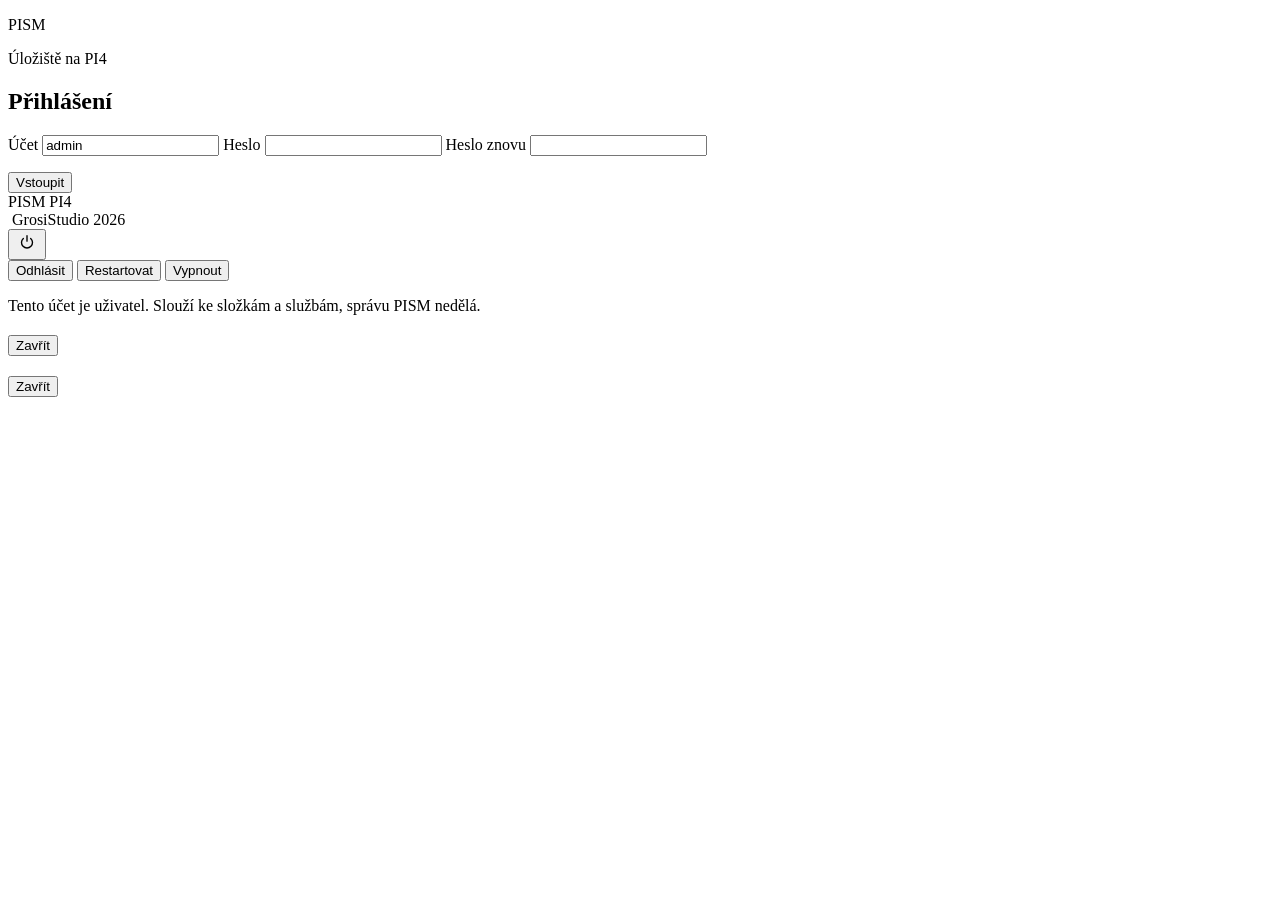
==== pism/web/index.html @ 00a6280d "Přidat instalaci PISM na čistý Raspberry Pi OS. Balíček obsahuje jen program, aby se na nové PI4 ned" ====
<!DOCTYPE html>
<html lang="cs">
<head>
  <meta charset="utf-8">
  <meta name="viewport" content="width=device-width, initial-scale=1">
  <title>PISM</title>
  <link rel="stylesheet" href="/style.css">
</head>
<body>
  <section id="vstup">
    <form id="formular" class="karta">
      <p class="znacka">PISM</p>
      <p class="podnadpis">Úložiště na PI4</p>
      <h1 id="vstup-nadpis">Přihlášení</h1>
      <p id="vstup-popis"></p>
      <label id="ucet-pole" class="pole">
        <span>Účet</span>
        <input id="ucet" type="text" autocomplete="username" value="admin">
      </label>
      <label class="pole">
        <span>Heslo</span>
        <input id="heslo" type="password" autocomplete="current-password" required>
      </label>
      <label id="znovu-pole" class="pole skryte">
        <span>Heslo znovu</span>
        <input id="znovu" type="password" autocomplete="new-password">
      </label>
      <p id="hlaseni" class="hlaseni" role="alert"></p>
      <button id="odeslat" type="submit">Vstoupit</button>
    </form>
  </section>

  <section id="plocha" class="skryte">
    <header class="lista">
      <div class="znacka-lista">PISM <span>PI4</span><span id="verze" class="verze"></span></div>
      <div class="lista-stred">
        <img src="/grosistudio-logo.png" alt="">
        <span>GrosiStudio 2026</span>
      </div>
      <div class="lista-ucet">
        <span id="kdo"></span>
        <div class="napajeni">
          <button id="napajeni" type="button" aria-label="Napájení">
            <svg viewBox="0 0 48 48" width="22" height="22" aria-hidden="true"><path d="M24 8 v12" stroke="currentColor" stroke-width="3" stroke-linecap="round" fill="none"/><path d="M16 14 a12 12 0 1 0 16 0" stroke="currentColor" stroke-width="3" stroke-linecap="round" fill="none"/></svg>
          </button>
          <div id="napajeni-menu" class="napajeni-menu skryte">
            <button id="odhlasit" type="button">Odhlásit</button>
            <button id="restartovat" type="button" class="jen-spravce">Restartovat</button>
            <button id="vypnout" type="button" class="jen-spravce">Vypnout</button>
          </div>
        </div>
      </div>
    </header>
    <div class="plocha-telo">
      <div>
        <p id="bez-spravy" class="vzkaz-plocha skryte">Tento účet je uživatel. Slouží ke složkám a službám, správu PISM nedělá.</p>
        <div id="ikony" class="ikony"></div>
      </div>
      <aside id="prehled" aria-label="Přehled"></aside>
    </div>
  </section>

  <div id="okno" class="okno skryte">
    <div class="karta okno-karta" role="dialog" aria-modal="true" aria-labelledby="okno-nazev">
      <h2 id="okno-nazev"></h2>
      <div id="okno-telo"></div>
      <p id="okno-hlaseni" class="hlaseni" role="alert"></p>
      <button id="zavrit" type="button">Zavřít</button>
    </div>
  </div>

  <div id="edit" class="okno edit skryte">
    <div class="karta okno-karta edit-karta" role="dialog" aria-modal="true" aria-labelledby="edit-nazev">
      <h2 id="edit-nazev"></h2>
      <div id="edit-telo"></div>
      <p id="edit-hlaseni" class="hlaseni" role="alert"></p>
      <button id="edit-zavrit" type="button">Zavřít</button>
    </div>
  </div>

  <script src="/app.js"></script>
</body>
</html>
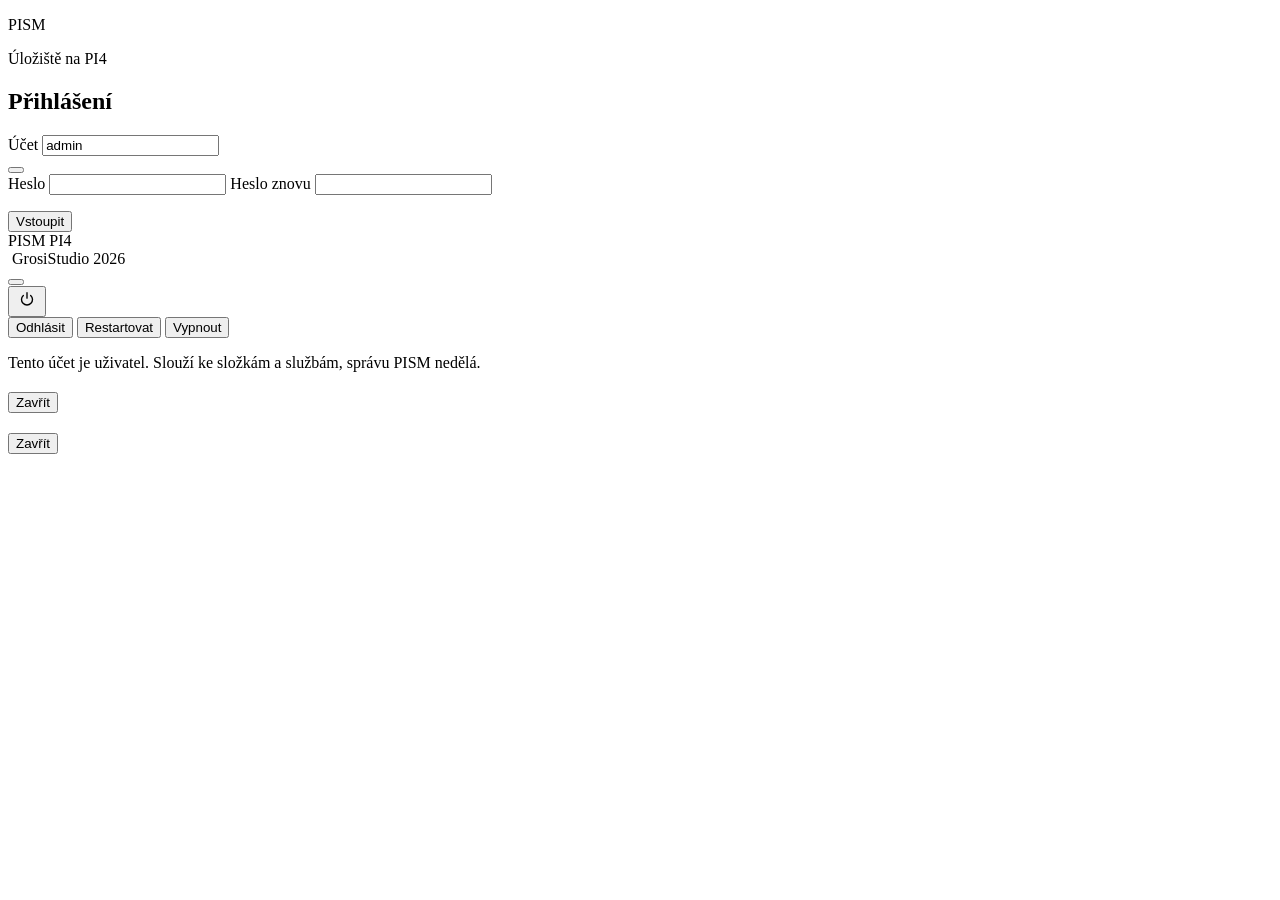
==== commit ca7a2673: "Doplnit angličtinu, ať PISM mluví i anglicky a stránka instalace taky. Co-authored-by: Cursor <curso" ====
--- a/pism/web/index.html
+++ b/pism/web/index.html
@@ -10,19 +10,23 @@
   <section id="vstup">
     <form id="formular" class="karta">
       <p class="znacka">PISM</p>
-      <p class="podnadpis">Úložiště na PI4</p>
+      <p class="podnadpis" data-cs="Úložiště na PI4">Úložiště na PI4</p>
       <h1 id="vstup-nadpis">Přihlášení</h1>
       <p id="vstup-popis"></p>
       <label id="ucet-pole" class="pole">
-        <span>Účet</span>
+        <span data-cs="Účet">Účet</span>
         <input id="ucet" type="text" autocomplete="username" value="admin">
       </label>
+      <div class="jazyk" id="jazyk-vstup">
+        <button type="button" id="jazyk-vstup-tlacitko" class="jazyk-tlacitko"></button>
+        <div id="jazyk-vstup-menu" class="jazyk-menu skryte"></div>
+      </div>
       <label class="pole">
-        <span>Heslo</span>
+        <span data-cs="Heslo">Heslo</span>
         <input id="heslo" type="password" autocomplete="current-password" required>
       </label>
       <label id="znovu-pole" class="pole skryte">
-        <span>Heslo znovu</span>
+        <span data-cs="Heslo znovu">Heslo znovu</span>
         <input id="znovu" type="password" autocomplete="new-password">
       </label>
       <p id="hlaseni" class="hlaseni" role="alert"></p>
@@ -32,28 +36,32 @@
 
   <section id="plocha" class="skryte">
     <header class="lista">
-      <div class="znacka-lista">PISM <span>PI4</span><span id="verze" class="verze"></span></div>
+      <div class="znacka-lista">PISM <span>PI4</span><span id="verze" class="verze"></span><span id="vystaveno" class="vystaveno"></span></div>
       <div class="lista-stred">
         <img src="/grosistudio-logo.png" alt="">
         <span>GrosiStudio 2026</span>
       </div>
       <div class="lista-ucet">
+        <div class="jazyk" id="jazyk-lista">
+          <button type="button" id="jazyk-lista-tlacitko" class="jazyk-tlacitko"></button>
+          <div id="jazyk-lista-menu" class="jazyk-menu skryte"></div>
+        </div>
         <span id="kdo"></span>
         <div class="napajeni">
           <button id="napajeni" type="button" aria-label="Napájení">
             <svg viewBox="0 0 48 48" width="22" height="22" aria-hidden="true"><path d="M24 8 v12" stroke="currentColor" stroke-width="3" stroke-linecap="round" fill="none"/><path d="M16 14 a12 12 0 1 0 16 0" stroke="currentColor" stroke-width="3" stroke-linecap="round" fill="none"/></svg>
           </button>
           <div id="napajeni-menu" class="napajeni-menu skryte">
-            <button id="odhlasit" type="button">Odhlásit</button>
-            <button id="restartovat" type="button" class="jen-spravce">Restartovat</button>
-            <button id="vypnout" type="button" class="jen-spravce">Vypnout</button>
+            <button id="odhlasit" type="button" data-cs="Odhlásit">Odhlásit</button>
+            <button id="restartovat" type="button" class="jen-spravce" data-cs="Restartovat">Restartovat</button>
+            <button id="vypnout" type="button" class="jen-spravce" data-cs="Vypnout">Vypnout</button>
           </div>
         </div>
       </div>
     </header>
     <div class="plocha-telo">
       <div>
-        <p id="bez-spravy" class="vzkaz-plocha skryte">Tento účet je uživatel. Slouží ke složkám a službám, správu PISM nedělá.</p>
+        <p id="bez-spravy" class="vzkaz-plocha skryte" data-cs="Tento účet je uživatel. Slouží ke složkám a službám, správu PISM nedělá.">Tento účet je uživatel. Slouží ke složkám a službám, správu PISM nedělá.</p>
         <div id="ikony" class="ikony"></div>
       </div>
       <aside id="prehled" aria-label="Přehled"></aside>
@@ -65,7 +73,7 @@
       <h2 id="okno-nazev"></h2>
       <div id="okno-telo"></div>
       <p id="okno-hlaseni" class="hlaseni" role="alert"></p>
-      <button id="zavrit" type="button">Zavřít</button>
+      <button id="zavrit" type="button" data-cs="Zavřít">Zavřít</button>
     </div>
   </div>
 
@@ -74,10 +82,11 @@
       <h2 id="edit-nazev"></h2>
       <div id="edit-telo"></div>
       <p id="edit-hlaseni" class="hlaseni" role="alert"></p>
-      <button id="edit-zavrit" type="button">Zavřít</button>
+      <button id="edit-zavrit" type="button" data-cs="Zavřít">Zavřít</button>
     </div>
   </div>
 
+  <script src="/preklad.js"></script>
   <script src="/app.js"></script>
 </body>
 </html>
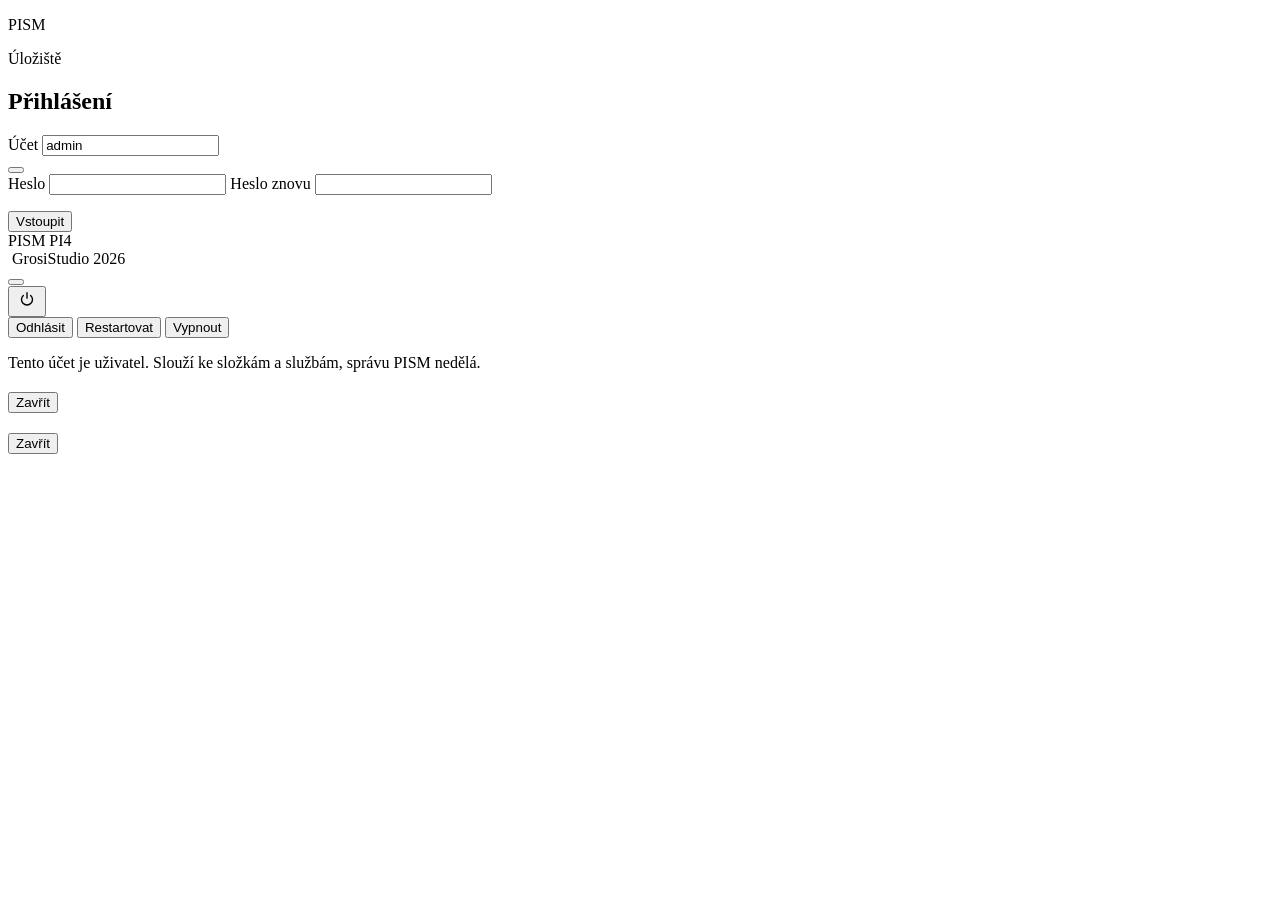
==== commit f9c017c9: "Připravit PISM pro 64bitové ARM i běžný počítač, ať čistá instalace pozná stroj sama. Co-authored-by" ====
--- a/pism/web/index.html
+++ b/pism/web/index.html
@@ -10,7 +10,7 @@
   <section id="vstup">
     <form id="formular" class="karta">
       <p class="znacka">PISM</p>
-      <p class="podnadpis" data-cs="Úložiště na PI4">Úložiště na PI4</p>
+      <p class="podnadpis" data-cs="Úložiště">Úložiště</p>
       <h1 id="vstup-nadpis">Přihlášení</h1>
       <p id="vstup-popis"></p>
       <label id="ucet-pole" class="pole">
@@ -36,7 +36,7 @@
 
   <section id="plocha" class="skryte">
     <header class="lista">
-      <div class="znacka-lista">PISM <span>PI4</span><span id="verze" class="verze"></span><span id="vystaveno" class="vystaveno"></span></div>
+      <div class="znacka-lista">PISM <span id="znacka">PI4</span><span id="verze" class="verze"></span><span id="vystaveno" class="vystaveno"></span></div>
       <div class="lista-stred">
         <img src="/grosistudio-logo.png" alt="">
         <span>GrosiStudio 2026</span>
